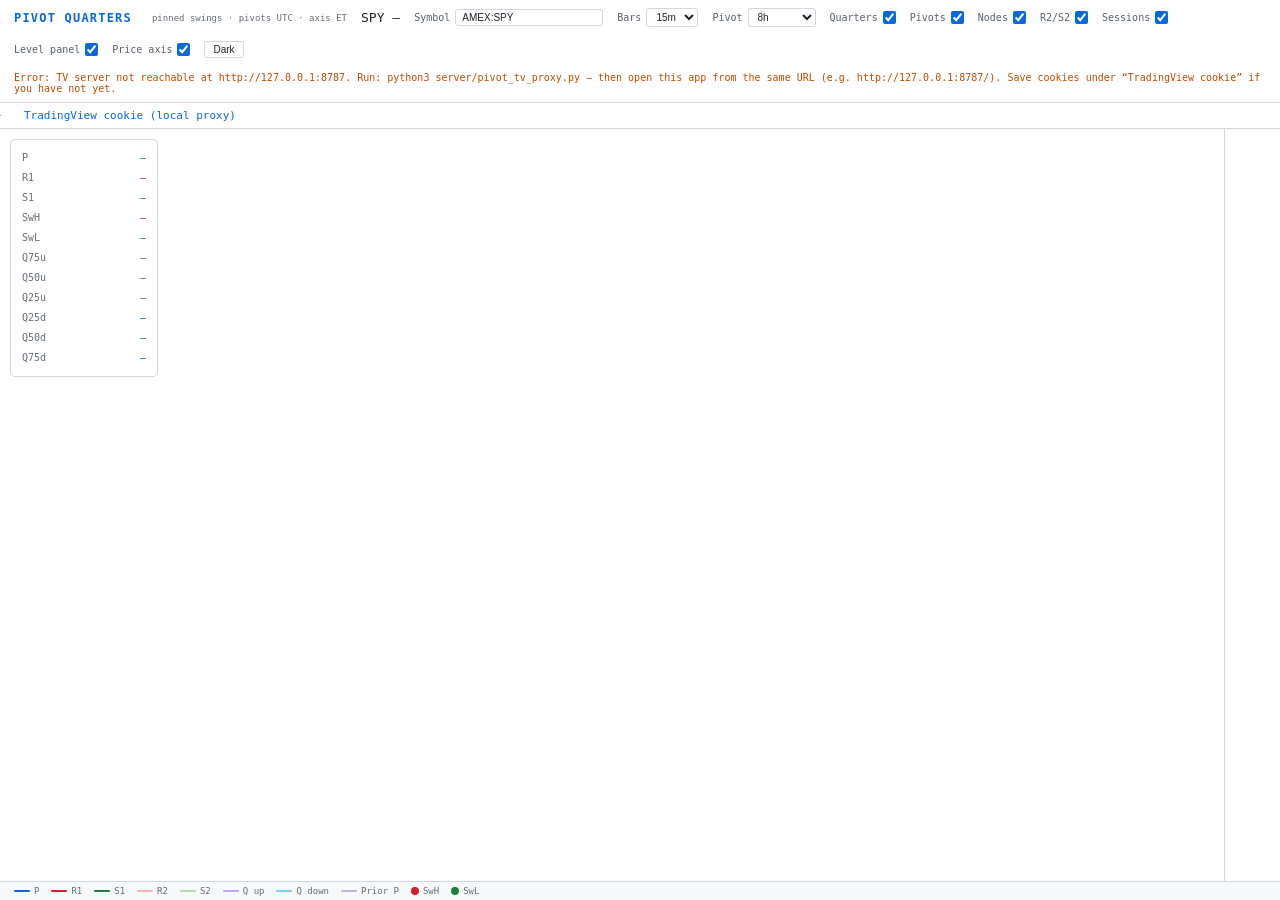
==== index.html @ 93bf6560 "Pivot chart: Flask app, TV-only bars, EST axis, symbol search, 3m TF - Modular UI (index.html, js/, " ====
<!DOCTYPE html>
<html lang="en">
<head>
  <meta charset="UTF-8">
  <meta name="viewport" content="width=device-width, initial-scale=1.0">
  <title>Pivot Quarters</title>
  <link rel="stylesheet" href="css/theme.css">
</head>
<body>

<div id="header">
  <h1>Pivot Quarters</h1><span class="badge">pinned swings · pivots UTC · axis ET</span>
  <span id="price-label">—</span>
  <div class="ctrl symbol-ctrl"><label>Symbol</label>
    <div class="symbol-wrap">
      <input type="text" id="symbol" value="AMEX:SPY" spellcheck="false" autocomplete="off" title="Search or EXCHANGE:SYMBOL (e.g. AMEX:SPY)">
      <div id="ticker-suggest" class="ticker-suggest" role="listbox" aria-label="Symbol suggestions"></div>
    </div>
  </div>
  <div class="ctrl"><label>Bars</label>
    <select id="barTf" title="Candle resolution (TradingView)">
      <option value="3m">3m</option>
      <option value="15m" selected>15m</option>
      <option value="1h">1h</option>
      <option value="1d">1D</option>
    </select>
  </div>
  <div class="ctrl"><label>Pivot</label>
    <select id="pivTf" title="Pivot bucket (H/L/C aggregation)">
      <option value="eight_hour" selected>8h</option>
      <option value="four_hour">4h</option>
      <option value="one_hour">1h</option>
      <option value="daily">1D</option>
      <option value="weekly">Weekly</option>
      <option value="monthly">Monthly</option>
    </select>
  </div>
  <div class="ctrl"><label>Quarters</label><input type="checkbox" id="showQ" checked></div>
  <div class="ctrl"><label>Pivots</label><input type="checkbox" id="showP" checked></div>
  <div class="ctrl"><label>Nodes</label><input type="checkbox" id="showNodes" checked></div>
  <div class="ctrl"><label>R2/S2</label><input type="checkbox" id="showR2" checked></div>
  <div class="ctrl"><label>Sessions</label><input type="checkbox" id="showSessionBands" checked title="Premarket / after-hours tint (intraday)"></div>
  <div class="ctrl"><label>Level panel</label><input type="checkbox" id="showLevels" checked title="Top-left P/R pivot readout"></div>
  <div class="ctrl"><label>Price axis</label><input type="checkbox" id="showPriceAxis" checked title="Right-hand price scale"></div>
  <button type="button" id="theme-toggle" title="Toggle theme">Theme</button>
  <span id="status">Initializing…</span>
</div>

<details id="tv-panel" class="tv-panel">
  <summary>TradingView cookie (local proxy)</summary>
  <div class="tv-panel-inner">
    <p class="tv-hint">Run <code>python3 server/app.py</code> (or <code>server/pivot_tv_proxy.py</code>) and open <strong>http://127.0.0.1:8787/</strong>. Paste your browser cookies (must include <code>sessionid=</code>), then save. Leave proxy URL empty to use the current site origin.</p>
    <div class="tv-row">
      <label class="tv-label">Proxy URL</label>
      <input type="text" id="tvProxyUrl" class="tv-input-wide" spellcheck="false" autocomplete="off" placeholder="(empty = this site, e.g. :8787)">
    </div>
    <div class="tv-row">
      <label class="tv-label">Cookies</label>
      <textarea id="tvCookie" class="tv-textarea" rows="2" spellcheck="false" autocomplete="off" placeholder="sessionid=…; device_t=…"></textarea>
    </div>
    <div class="tv-row tv-actions">
      <button type="button" id="tvCookieSave">Save cookie to proxy</button>
      <span id="tvCookieStatus" class="tv-status" aria-live="polite"></span>
    </div>
  </div>
</details>

<div id="chart-wrap">
  <div id="chart"></div>
  <div id="fib-dots" aria-hidden="true">
    <div class="fib-dot hi" id="fib-dot-hi" title="SwH: prior H until broken, then period high"></div>
    <div class="fib-dot lo" id="fib-dot-lo" title="SwL: prior L until broken, then period low"></div>
  </div>
  <div id="info">
    <div class="ir"><span class="il">P</span>    <span class="iv p"  id="iP">—</span></div>
    <div class="ir"><span class="il">R1</span>   <span class="iv r"  id="iR1">—</span></div>
    <div class="ir"><span class="il">S1</span>   <span class="iv s"  id="iS1">—</span></div>
    <div class="ir"><span class="il">SwH</span>  <span class="iv r"  id="iSH">—</span></div>
    <div class="ir"><span class="il">SwL</span>  <span class="iv s"  id="iSL">—</span></div>
    <div class="ir"><span class="il">Q75u</span> <span class="iv qu" id="iQ75u">—</span></div>
    <div class="ir"><span class="il">Q50u</span> <span class="iv qu" id="iQ50u">—</span></div>
    <div class="ir"><span class="il">Q25u</span> <span class="iv qu" id="iQ25u">—</span></div>
    <div class="ir"><span class="il">Q25d</span> <span class="iv qd" id="iQ25d">—</span></div>
    <div class="ir"><span class="il">Q50d</span> <span class="iv qd" id="iQ50d">—</span></div>
    <div class="ir"><span class="il">Q75d</span> <span class="iv qd" id="iQ75d">—</span></div>
  </div>
</div>

<div id="legend">
  <div class="leg"><div class="ld" style="background:var(--accent)"></div>P</div>
  <div class="leg"><div class="ld" style="background:var(--candle-down)"></div>R1</div>
  <div class="leg"><div class="ld" style="background:var(--candle-up)"></div>S1</div>
  <div class="leg"><div class="ld" style="background:rgba(248,81,73,0.4)"></div>R2</div>
  <div class="leg"><div class="ld" style="background:rgba(63,185,80,0.4)"></div>S2</div>
  <div class="leg"><div class="ld" style="background:rgba(190,150,255,0.85)"></div>Q up</div>
  <div class="leg"><div class="ld" style="background:rgba(100,200,255,0.85)"></div>Q down</div>
  <div class="leg"><div class="ld" style="background:rgba(100,80,180,0.4)"></div>Prior P</div>
  <div class="leg"><div class="ld" style="background:var(--candle-down); border-radius:50%; width:8px; height:8px"></div>SwH</div>
  <div class="leg"><div class="ld" style="background:var(--candle-up); border-radius:50%; width:8px; height:8px"></div>SwL</div>
</div>

<script type="module" src="js/app.js"></script>
</body>
</html>
---- css/theme.css ----
/* Dark (default) */
:root,
[data-theme="dark"] {
  --bg-body: #0b0e14;
  --bg-header: #0d1117;
  --bg-legend: #0b0e14;
  --border-subtle: #1c2230;
  --text-primary: #c9d1d9;
  --text-muted: #8b949e;
  --text-dim: #6e7681;
  --accent: #58a6ff;
  --status: #f0883e;
  --chart-bg: #0b0e14;
  --chart-text: #8b949e;
  --chart-grid: #111620;
  --chart-border: #1c2230;
  --candle-up: #3fb950;
  --candle-down: #f85149;
  --info-bg: rgba(11, 14, 20, 0.93);
  --fib-dot-border: rgba(255, 255, 255, 0.9);
  --fib-dot-shadow: rgba(0, 0, 0, 0.45);
  --input-bg: #161b22;
  --input-border: #30363d;
}

[data-theme="light"] {
  --bg-body: #f6f8fa;
  --bg-header: #ffffff;
  --bg-legend: #f6f8fa;
  --border-subtle: #d0d7de;
  --text-primary: #1f2328;
  --text-muted: #57606a;
  --text-dim: #656d76;
  --accent: #0969da;
  --status: #bc4c00;
  --chart-bg: #ffffff;
  --chart-text: #57606a;
  --chart-grid: #eaeef2;
  --chart-border: #d0d7de;
  --candle-up: #1a7f37;
  --candle-down: #cf222e;
  --info-bg: rgba(255, 255, 255, 0.95);
  --fib-dot-border: rgba(31, 35, 40, 0.85);
  --fib-dot-shadow: rgba(255, 255, 255, 0.6);
  --input-bg: #ffffff;
  --input-border: #d0d7de;
}

* {
  margin: 0;
  padding: 0;
  box-sizing: border-box;
}

body {
  background: var(--bg-body);
  color: var(--text-primary);
  font-family: ui-monospace, monospace;
  height: 100vh;
  display: flex;
  flex-direction: column;
  overflow: hidden;
}

#header {
  display: flex;
  align-items: center;
  gap: 14px;
  padding: 8px 14px;
  background: var(--bg-header);
  border-bottom: 1px solid var(--border-subtle);
  flex-shrink: 0;
  flex-wrap: wrap;
}

#header h1 {
  font-size: 12px;
  font-weight: 700;
  color: var(--accent);
  letter-spacing: 0.1em;
  text-transform: uppercase;
}

.badge {
  font-size: 9px;
  color: var(--text-dim);
  font-weight: 400;
  margin-left: 6px;
}

#price-label {
  font-size: 13px;
  color: var(--text-primary);
  font-weight: 500;
}

.ctrl {
  display: flex;
  align-items: center;
  gap: 5px;
  font-size: 10px;
  color: var(--text-muted);
}

.ctrl input[type="text"] {
  width: 112px;
  background: var(--input-bg);
  border: 1px solid var(--input-border);
  color: var(--text-primary);
  border-radius: 3px;
  padding: 2px 6px;
  font-size: 10px;
}

.symbol-wrap {
  position: relative;
  display: inline-block;
}

.symbol-ctrl .symbol-wrap input#symbol {
  width: 148px;
  text-transform: uppercase;
}

.ticker-suggest {
  display: none;
  position: absolute;
  left: 0;
  top: calc(100% + 3px);
  min-width: 100%;
  width: max-content;
  max-width: min(380px, 92vw);
  max-height: 220px;
  overflow-y: auto;
  background: var(--info-bg);
  border: 1px solid var(--input-border);
  border-radius: 4px;
  box-shadow: 0 8px 24px rgba(0, 0, 0, 0.35);
  z-index: 400;
}

.ticker-suggest.open {
  display: block;
}

.ticker-suggest-row {
  display: block;
  width: 100%;
  text-align: left;
  padding: 6px 9px;
  border: none;
  border-bottom: 1px solid var(--border-subtle);
  background: transparent;
  color: var(--text-primary);
  cursor: pointer;
  font-family: inherit;
  font-size: 10px;
}

.ticker-suggest-row:last-child {
  border-bottom: none;
}

.ticker-suggest-row:hover {
  background: var(--input-bg);
}

.ticker-suggest-sym {
  font-weight: 700;
}

.ticker-suggest-desc {
  font-size: 9px;
  color: var(--text-muted);
  margin-top: 2px;
  white-space: nowrap;
  overflow: hidden;
  text-overflow: ellipsis;
  max-width: 360px;
}

.ticker-suggest-empty {
  padding: 8px 10px;
  font-size: 9px;
  color: var(--text-dim);
}

select {
  background: var(--input-bg);
  border: 1px solid var(--input-border);
  color: var(--text-primary);
  border-radius: 3px;
  padding: 2px 5px;
  font-size: 10px;
  cursor: pointer;
}

input[type="checkbox"] {
  accent-color: var(--accent);
  cursor: pointer;
}

#theme-toggle {
  font-size: 10px;
  padding: 2px 8px;
  cursor: pointer;
  background: var(--input-bg);
  border: 1px solid var(--input-border);
  color: var(--text-primary);
  border-radius: 3px;
}

#status {
  font-size: 10px;
  color: var(--status);
  margin-left: auto;
}

#chart-wrap {
  flex: 1;
  position: relative;
  overflow: hidden;
  min-height: 0;
}

#chart {
  position: absolute;
  inset: 0;
  width: 100%;
  height: 100%;
}

#fib-dots {
  position: absolute;
  inset: 0;
  pointer-events: none;
  z-index: 8;
}

.fib-dot {
  position: absolute;
  width: 11px;
  height: 11px;
  transform: translate(-50%, -50%);
  border-radius: 50%;
  border: 2px solid var(--fib-dot-border);
  box-shadow: 0 0 0 1px var(--fib-dot-shadow);
  display: none;
}

.fib-dot.hi {
  background: var(--candle-down);
}

.fib-dot.lo {
  background: var(--candle-up);
}

#info {
  position: absolute;
  top: 10px;
  left: 10px;
  z-index: 10;
  background: var(--info-bg);
  border: 1px solid var(--border-subtle);
  border-radius: 5px;
  padding: 8px 11px;
  font-size: 10px;
  line-height: 2;
  min-width: 148px;
  pointer-events: none;
}

.ir {
  display: flex;
  justify-content: space-between;
  gap: 12px;
}

.il {
  color: var(--text-dim);
}

.iv {
  color: var(--text-primary);
}

.p {
  color: var(--accent);
}

.r {
  color: var(--candle-down);
}

.s {
  color: var(--candle-up);
}

.qu {
  color: rgba(190, 150, 255, 0.95);
}

.qd {
  color: rgba(100, 200, 255, 0.95);
}

[data-theme="light"] .qu {
  color: #6e40c9;
}

[data-theme="light"] .qd {
  color: #0550ae;
}

#legend {
  display: flex;
  gap: 12px;
  align-items: center;
  flex-wrap: wrap;
  padding: 4px 14px;
  background: var(--bg-legend);
  border-top: 1px solid var(--border-subtle);
  font-size: 9px;
  color: var(--text-dim);
  flex-shrink: 0;
}

.leg {
  display: flex;
  align-items: center;
  gap: 4px;
}

.ld {
  width: 16px;
  height: 2px;
  border-radius: 1px;
}

.tv-panel {
  flex-shrink: 0;
  border-bottom: 1px solid var(--border-subtle);
  background: var(--bg-header);
  font-size: 11px;
  color: var(--text-muted);
}

.tv-panel > summary {
  cursor: pointer;
  padding: 6px 14px;
  color: var(--accent);
  list-style-position: outside;
  margin-left: 10px;
}

.tv-panel-inner {
  padding: 0 14px 10px 28px;
  max-width: 720px;
}

.tv-hint {
  margin-bottom: 8px;
  line-height: 1.45;
}

.tv-hint code {
  font-size: 10px;
  color: var(--text-primary);
}

.tv-row {
  display: flex;
  align-items: flex-start;
  gap: 10px;
  margin-bottom: 8px;
}

.tv-label {
  flex: 0 0 72px;
  padding-top: 5px;
  color: var(--text-dim);
}

.tv-input-wide,
.tv-textarea {
  flex: 1;
  min-width: 0;
  font-family: inherit;
  font-size: 11px;
  background: var(--input-bg);
  color: var(--text-primary);
  border: 1px solid var(--input-border);
  border-radius: 4px;
  padding: 6px 8px;
}

.tv-textarea {
  resize: vertical;
  min-height: 44px;
}

.tv-actions {
  align-items: center;
  flex-wrap: wrap;
}

.tv-actions button {
  font-family: inherit;
  font-size: 11px;
  padding: 5px 10px;
  cursor: pointer;
  background: var(--input-bg);
  color: var(--accent);
  border: 1px solid var(--input-border);
  border-radius: 4px;
}

.tv-actions button:hover {
  border-color: var(--accent);
}

.tv-status {
  color: var(--status);
  font-size: 10px;
}
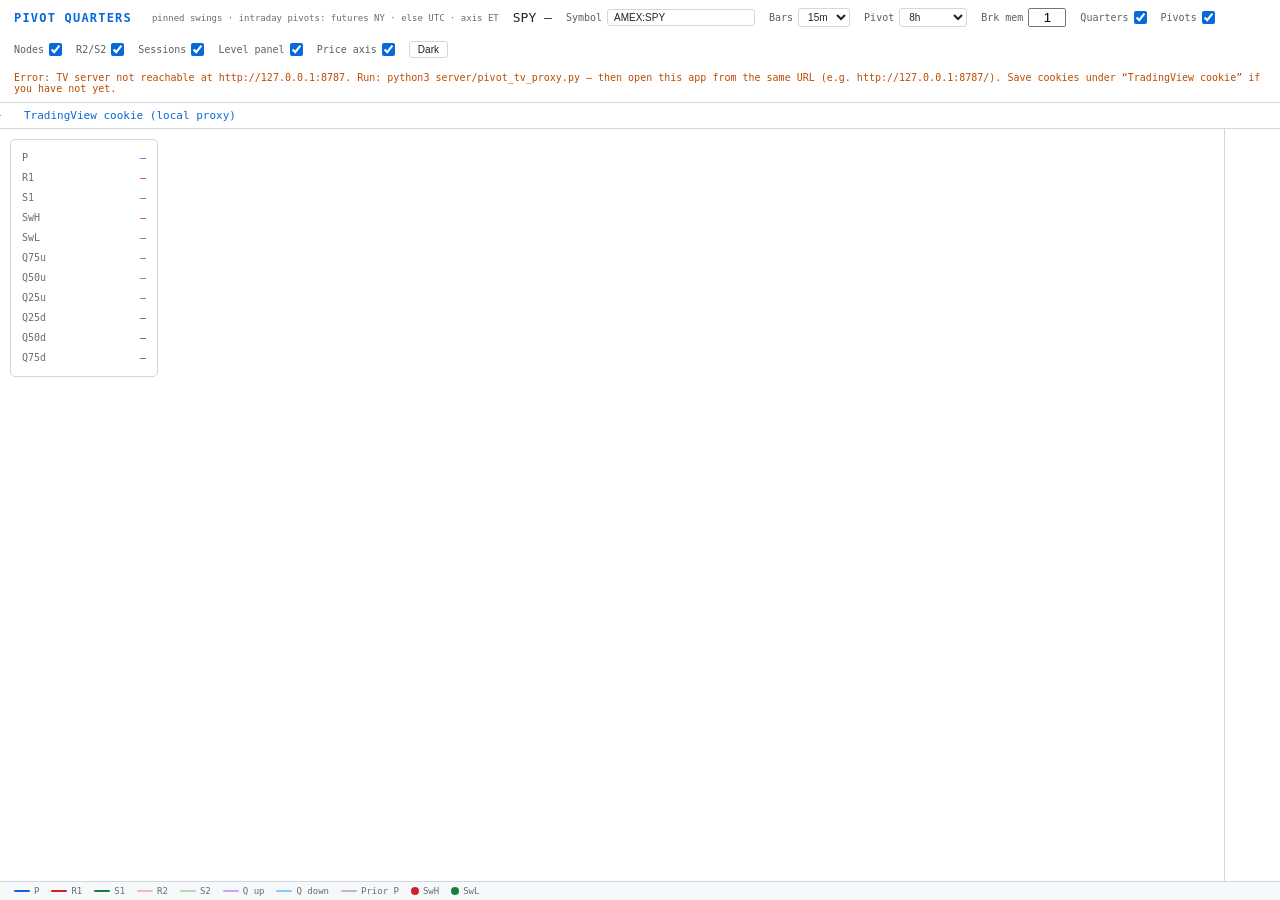
==== commit a451b293: "Pivot buckets: NY intraday for futures only; load abort + draw perf - Intraday pivot keys use Americ" ====
--- a/index.html
+++ b/index.html
@@ -9,7 +9,7 @@
 <body>
 
 <div id="header">
-  <h1>Pivot Quarters</h1><span class="badge">pinned swings · pivots UTC · axis ET</span>
+  <h1>Pivot Quarters</h1><span class="badge">pinned swings · intraday pivots: futures NY · else UTC · axis ET</span>
   <span id="price-label">—</span>
   <div class="ctrl symbol-ctrl"><label>Symbol</label>
     <div class="symbol-wrap">
@@ -26,14 +26,17 @@
     </select>
   </div>
   <div class="ctrl"><label>Pivot</label>
-    <select id="pivTf" title="Pivot bucket (H/L/C aggregation)">
+    <select id="pivTf" title="Intraday: CME-family etc. → NY session-style 8h (02/10/18 ET). Stocks & others → UTC hours (8h @ 00/08/16 UTC). Daily = ET calendar date.">
       <option value="eight_hour" selected>8h</option>
       <option value="four_hour">4h</option>
       <option value="one_hour">1h</option>
-      <option value="daily">1D</option>
+      <option value="daily">1D (ET)</option>
       <option value="weekly">Weekly</option>
       <option value="monthly">Monthly</option>
     </select>
+  </div>
+  <div class="ctrl"><label title="Swing pin starts at last pivot H/L; older pivots in the lookback only apply if they’re a higher high or lower low.">Brk mem</label>
+    <input type="number" id="pivotBreakMemory" class="input-num" min="1" max="20" step="1" value="1" title="1 = last pivot’s H/L only. 2+ = same anchor, plus older pivots only when they exceed that high or undercut that low (wider bracket). Then break → running extreme. Quarters on to see.">
   </div>
   <div class="ctrl"><label>Quarters</label><input type="checkbox" id="showQ" checked></div>
   <div class="ctrl"><label>Pivots</label><input type="checkbox" id="showP" checked></div>
--- a/css/theme.css
+++ b/css/theme.css
@@ -102,6 +102,18 @@
   color: var(--text-muted);
 }
 
+.ctrl input.input-num {
+  width: 38px;
+  text-align: center;
+  -moz-appearance: textfield;
+}
+
+.ctrl input.input-num::-webkit-outer-spin-button,
+.ctrl input.input-num::-webkit-inner-spin-button {
+  -webkit-appearance: none;
+  margin: 0;
+}
+
 .ctrl input[type="text"] {
   width: 112px;
   background: var(--input-bg);
